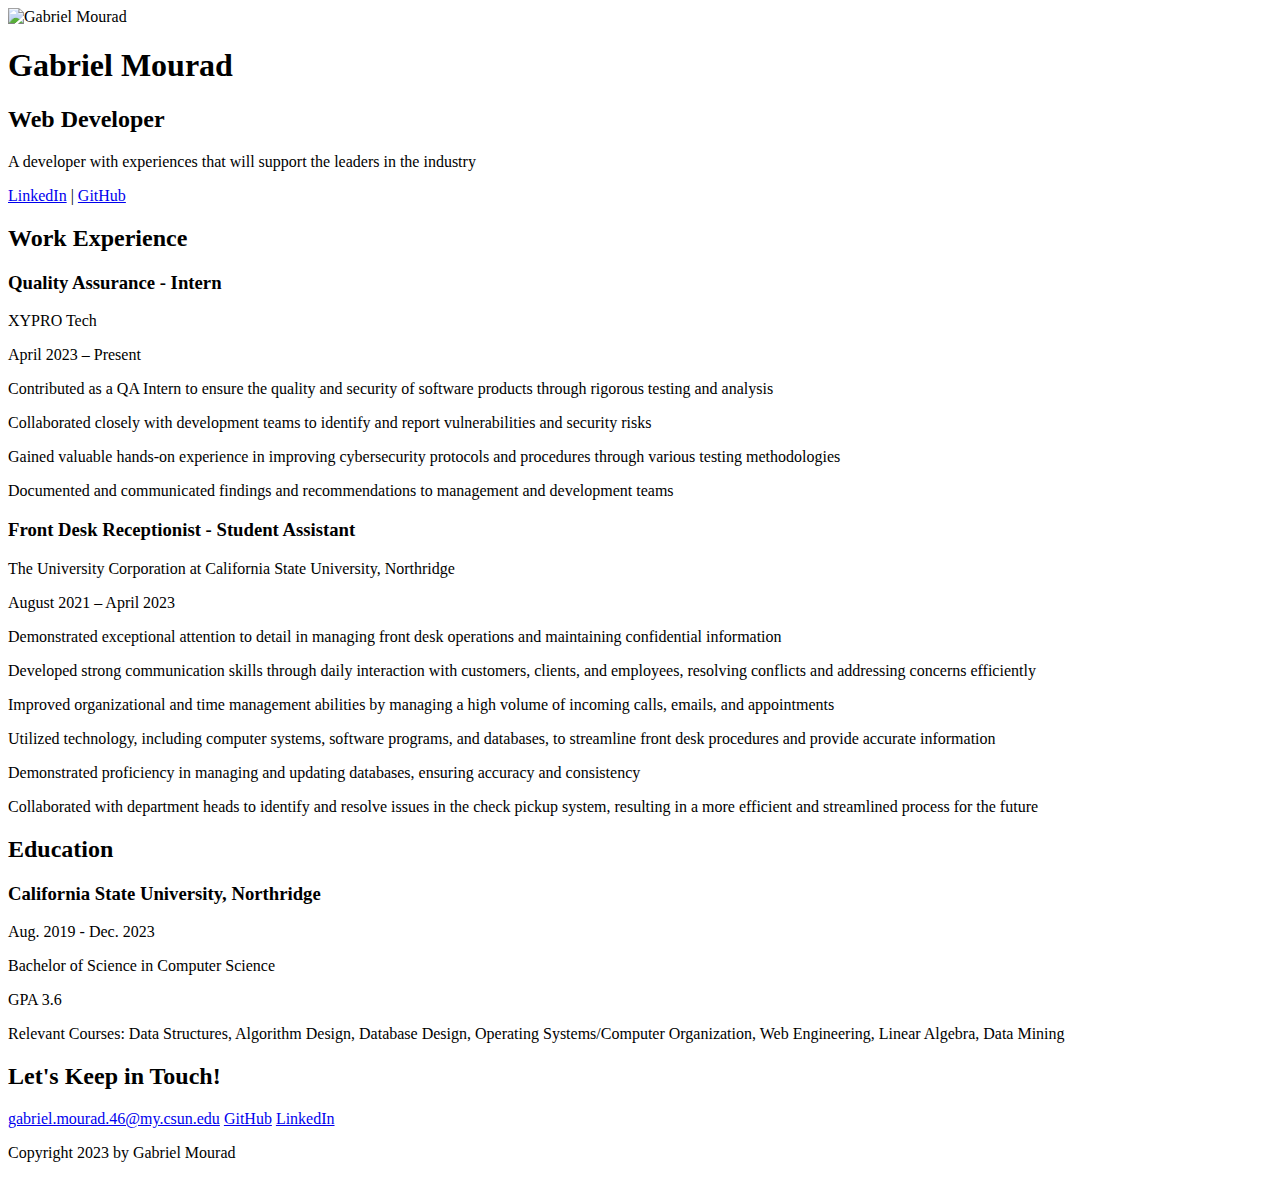
==== Resume/index.html @ 3712271a "initial commit" ====
<!DOCTYPE html>
<html lang="en">
<head>
    <meta charset="UTF-8">
    <meta name="viewport" content="width=device-width, initial-scale=1.0">
    <link rel="preconnect" href="https://fonts.googleapis.com">
    <link rel="preconnect" href="https://fonts.gstatic.com" crossorigin>
    <link href="https://fonts.googleapis.com/css2?family=Overpass+Mono:wght@300&display=swap" rel="stylesheet">
    <link href="https://fonts.googleapis.com/css2?family=Lato:wght@100;300&display=swap" rel="stylesheet">    
    <link rel="stylesheet" href="css/styles.css">
    <title>Gabriel Mourad | Resume</title>
</head>
<body>
    <!-- // Intro -->
    <header>
        <img width = "100" height = "100" src="https://cdn.glitch.global/ecf764f5-5d12-40fa-851a-9070d1c5f824/gabrielM.jpg?v=1696889710641" alt="Gabriel Mourad">
        <h1>Gabriel Mourad</h1>
        <h2>Web Developer</h2>
        <p>A developer with experiences that will support the leaders in the industry</p>
        <p><a href="https://www.linkedin.com/in/gabriel-mourad-4a4a93242/" target="_blank">LinkedIn</a> | <a href="https://github.com/GabrielMourad" target="_blank">GitHub</a></p>
    </header>
    
    <main> 
        <!-- // Work Experience -->
        <section class = "workExperienceSection">
          
          
            <h2>Work Experience</h2>

            <!-- Job Details: copy this whole block to add more jobs -->
            <h3>Quality Assurance - Intern</h3>
            <p>XYPRO Tech</p>
            <p>April 2023 – Present</p>

            <p>Contributed as a QA Intern to ensure the quality and security of software products through rigorous testing and analysis</p>
            <p>Collaborated closely with development teams to identify and report vulnerabilities and security risks</p>
            <p>Gained valuable hands-on experience in improving cybersecurity protocols and procedures through various testing methodologies</p>
            <p>Documented and communicated findings and recommendations to management and development teams</p>
          
          
            <h3>Front Desk Receptionist - Student Assistant</h3>
            <p>The University Corporation at California State University, Northridge</p>
            <p>August 2021 – April 2023</p>
            
            <!-- Add as many paragraphs as you need. -->
            <p>Demonstrated exceptional attention to detail in managing front desk operations and maintaining confidential information</p>
            <p>Developed strong communication skills through daily interaction with customers, clients, and employees, resolving conflicts and addressing concerns efficiently</p>
            <p>Improved organizational and time management abilities by managing a high volume of incoming calls, emails, and appointments</p>
            <p>Utilized technology, including computer systems, software programs, and databases, to streamline front desk procedures and provide accurate information</p>
            <p>Demonstrated proficiency in managing and updating databases, ensuring accuracy and consistency</p>
            <p>Collaborated with department heads to identify and resolve issues in the check pickup system, resulting in a more efficient and streamlined process for the future</p>
            
          
            <!-- end of Job Details block. -->
            
        </section>

      
        <!-- // Education -->
        <section class = "educationSection">
            <h2>Education</h2>

            <!-- School details: copy this whole block to add more schools. -->
            <h3>California State University, Northridge</h3>
            <p>Aug. 2019 - Dec. 2023</p>
            <p>Bachelor of Science in Computer Science</p>
            <p>GPA 3.6</p>
            <p>Relevant Courses: Data Structures, Algorithm Design, Database Design, Operating Systems/Computer Organization, Web Engineering, Linear Algebra, Data Mining</p>
            <!-- End of school details. -->
        </section>
    </main>
    
    <!-- // Footer & contact info -->
    <footer>
        <h2>Let's Keep in Touch!</h2>
        
        <!-- Social media and contact links. Add or remove any networks. -->
        <div>
            <a href="mailto:gabriel.mourad.46@my.csun.edu">gabriel.mourad.46@my.csun.edu</a>
            <a href="https://github.com/GabrielMourad" target="_blank">GitHub</a>
            <a href="https://www.linkedin.com/in/gabriel-mourad-4a4a93242/" target="_blank">LinkedIn</a>
        </div>

        <p>Copyright 2023 by Gabriel Mourad</p>
    </footer>
</body>
</html>
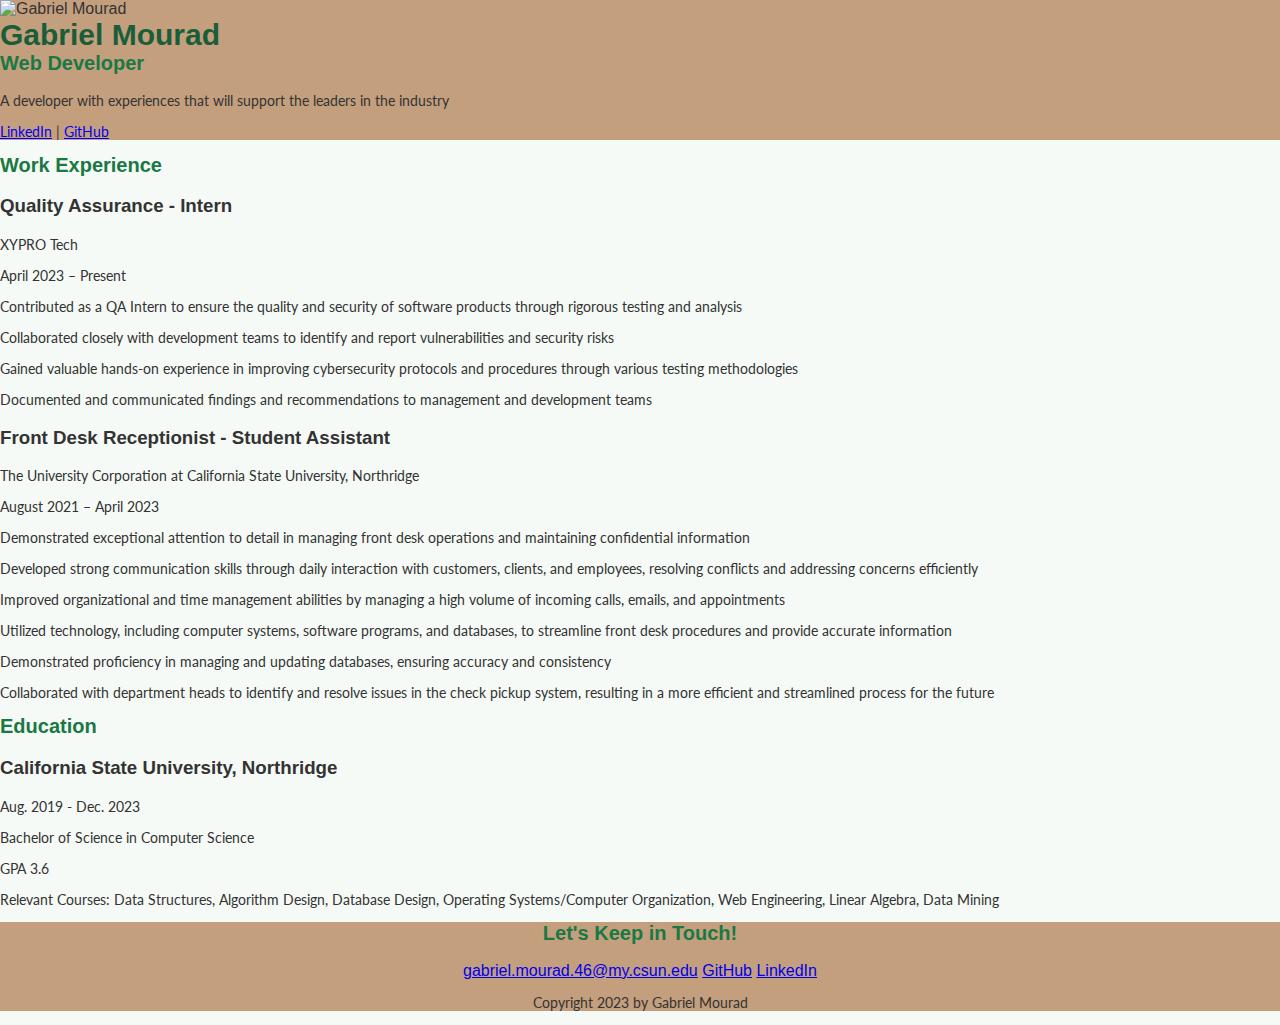
==== commit 2d11086f: "added css" ====
--- a/Resume/index.html
+++ b/Resume/index.html
@@ -1,3 +1,4 @@
+
 <!DOCTYPE html>
 <html lang="en">
 <head>
@@ -7,7 +8,7 @@
     <link rel="preconnect" href="https://fonts.gstatic.com" crossorigin>
     <link href="https://fonts.googleapis.com/css2?family=Overpass+Mono:wght@300&display=swap" rel="stylesheet">
     <link href="https://fonts.googleapis.com/css2?family=Lato:wght@100;300&display=swap" rel="stylesheet">    
-    <link rel="stylesheet" href="css/styles.css">
+    <link rel="stylesheet" href="styles.css">
     <title>Gabriel Mourad | Resume</title>
 </head>
 <body>
--- a/Resume/styles.css
+++ b/Resume/styles.css
@@ -0,0 +1,123 @@
+/* Color Palette
+# - Color 1 - #FFFFFF (Light Mint Green background for work experience section)
+# - Color 2 - #1a5e39 (Dark green for h1 headings)
+# - Color 3 - #1a7845 (Lighter green for h2 headings)
+# - Color 4 - #c49f7e (Light orange background for footer and header)
+*/
+
+/* Global styles 
+------------------------------------*/
+html {
+    box-sizing: border-box;
+  }
+  *, *:before, *:after {
+    box-sizing: inherit;
+  }
+  
+  body {
+      background-color: #f5faf6; /* Color 1: White background */
+      color: #333333; /* Dark gray text color */
+      font-family: 'Overpass', sans-serif;
+      font-size: 100%;
+      margin: 0;
+  }
+  
+  h1 {
+      font-size: 30px;
+      color: #1a5e39; /* Dark green for h1 headings */
+      margin: 0;
+  }
+  
+  h2 {
+      font-size: 20px;
+      color: #1a7845; /* Lighter green for h2 headings */
+      margin-top: 0;
+  }
+  
+  p {
+      font-family: 'Lato', sans-serif;
+      font-size: 14px;
+      color: #333333; /* Dark gray text color */
+  }
+  
+  nav {
+    text-align: center;
+    padding: 10px;
+    background-color: #a6c983;
+  }
+  
+  nav a{
+    text-decoration:none;
+    display: inline-block;
+    padding: 8px;
+    margin-right: 10px;
+    color: brown;
+    font-weight: bold
+  }
+  
+  nav a:hover{
+    color:#f5faf6
+  }
+  
+  .content-wrap{
+      margin: 0 auto;
+      padding: 50px;
+      max-width: 950px;
+      overflow:hidden;
+     
+  }
+  
+  .column-narrow{
+    width: 30%; 
+    float: left; 
+    padding-right: 3%; 
+    min-height: 175px;
+  }
+  
+  .column-wide{
+    width: 70%;
+    float: left; 
+    min-height: 225px;
+  }
+  
+  .nav-bar{
+    position: fixed;
+    width: 100%;
+  }
+  
+  /* Header & Footer 
+  ------------------------------------*/
+  header {
+      background-color: #c49f7e; /* Light orange background for header */
+      margin: 0 auto
+    }
+  
+  footer {
+      background-color: #c49f7e; /* Light orange background for footer */
+      text-align: center
+  }
+  
+  .profile-img{
+  /*   width: 300px; */
+    border-radius:50%;
+  /*   float: left;
+    margin-right: 30px */
+  }
+  
+  .contact-info a{
+    padding: 10px; 
+    display: inline-block;
+  }
+  
+  /* Work Experience
+  ------------------------------------*/
+  .workExperienceSection {
+      background-color: #f5faf6; /* Light Mint Green background for work experience section */
+  }
+  
+  /* Education
+  ------------------------------------*/
+  .educationSection {
+      background-color: #f5faf6; /* Light Mint Green background for education section */
+  }
+  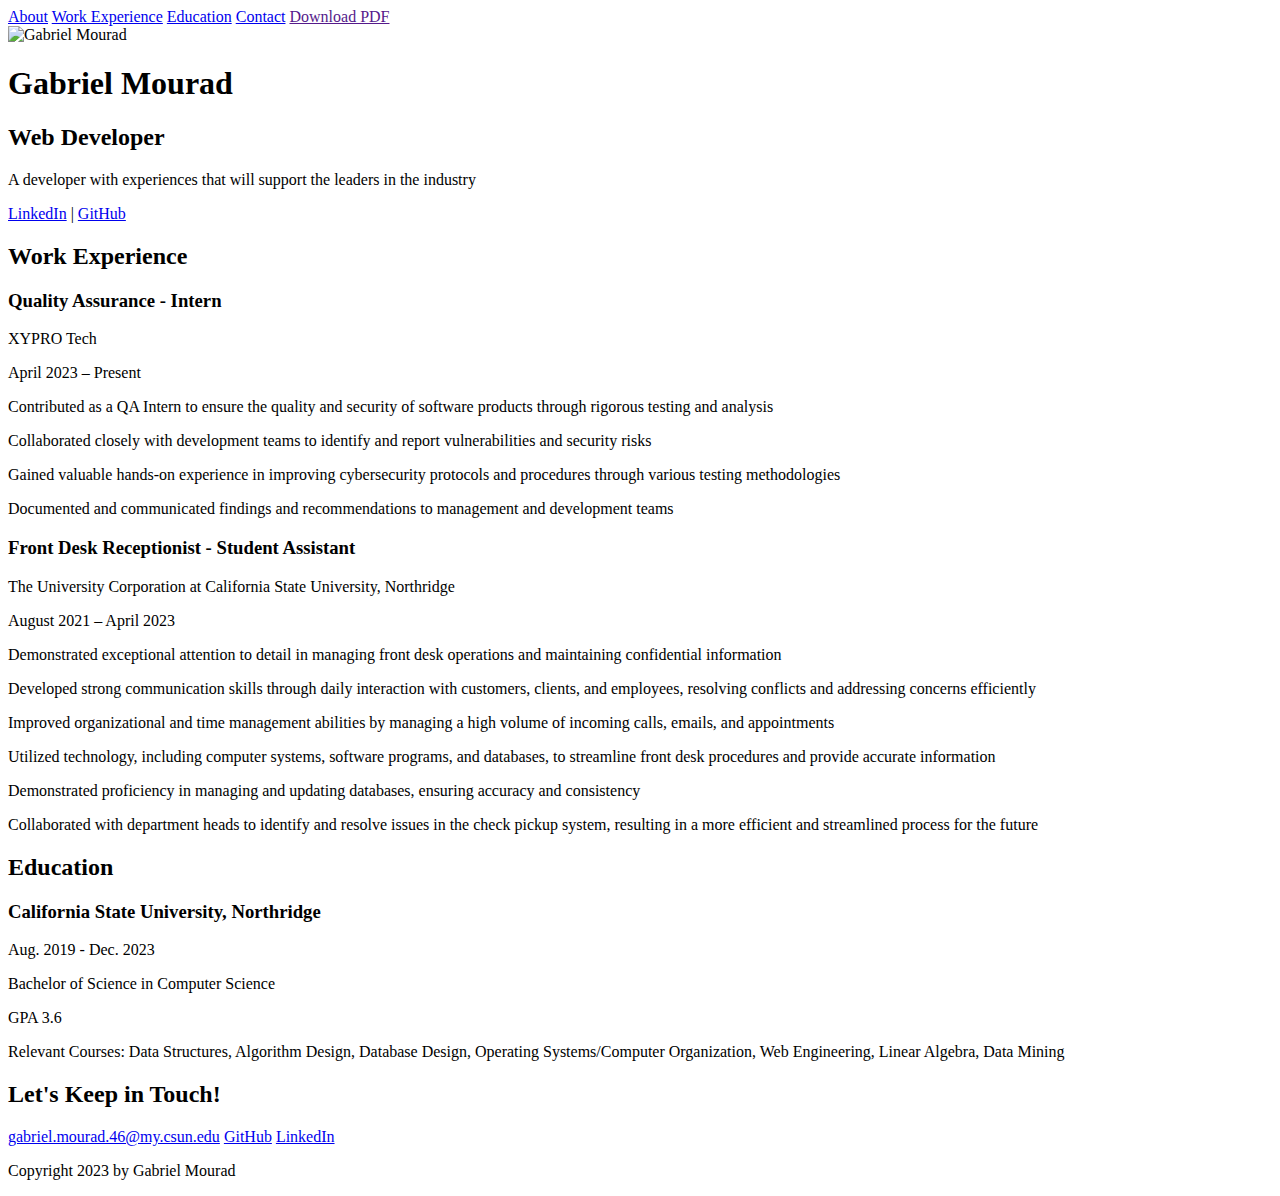
==== commit 7e3cfa9a: "added navbar" ====
--- a/Resume/index.html
+++ b/Resume/index.html
@@ -1,4 +1,3 @@
-
 <!DOCTYPE html>
 <html lang="en">
 <head>
@@ -8,57 +7,77 @@
     <link rel="preconnect" href="https://fonts.gstatic.com" crossorigin>
     <link href="https://fonts.googleapis.com/css2?family=Overpass+Mono:wght@300&display=swap" rel="stylesheet">
     <link href="https://fonts.googleapis.com/css2?family=Lato:wght@100;300&display=swap" rel="stylesheet">    
-    <link rel="stylesheet" href="styles.css">
+    <link rel="stylesheet" href="css/styles.css">
     <title>Gabriel Mourad | Resume</title>
 </head>
 <body>
     <!-- // Intro -->
     <header>
-        <img width = "100" height = "100" src="https://cdn.glitch.global/ecf764f5-5d12-40fa-851a-9070d1c5f824/gabrielM.jpg?v=1696889710641" alt="Gabriel Mourad">
-        <h1>Gabriel Mourad</h1>
-        <h2>Web Developer</h2>
-        <p>A developer with experiences that will support the leaders in the industry</p>
-        <p><a href="https://www.linkedin.com/in/gabriel-mourad-4a4a93242/" target="_blank">LinkedIn</a> | <a href="https://github.com/GabrielMourad" target="_blank">GitHub</a></p>
+      <div class = "nav-container">
+          <nav class = "nav-bar">
+          <a href = "#about">About</a>
+          <a href = "#work-experience">Work Experience</a>
+          <a href = "#education">Education</a>
+          <a href = "#contact">Contact</a>
+          <a href = "">Download PDF</a>
+        </nav>
+      </div>
+      <div id = "about" class = "content-wrap">
+        <img class = "profile-img column-narrow" src="https://cdn.glitch.global/ecf764f5-5d12-40fa-851a-9070d1c5f824/gabrielM.jpg?v=1696889710641" alt="Gabriel Mourad">
+        <div class = "column-wide">
+          <h1>Gabriel Mourad</h1>
+          <h2>Web Developer</h2>
+          <p>A developer with experiences that will support the leaders in the industry</p>
+          <p><a href="https://www.linkedin.com/in/gabriel-mourad-4a4a93242/" target="_blank">LinkedIn</a> | <a href="https://github.com/GabrielMourad" target="_blank">GitHub</a></p>
+        </div>
+      </div>
     </header>
     
     <main> 
         <!-- // Work Experience -->
-        <section class = "workExperienceSection">
-          
-          
-            <h2>Work Experience</h2>
+        <section id = "work-experience" class = "workExperienceSection">
+            <div class = "content-wrap">
+              
+              <h2>Work Experience</h2>
 
-            <!-- Job Details: copy this whole block to add more jobs -->
-            <h3>Quality Assurance - Intern</h3>
-            <p>XYPRO Tech</p>
-            <p>April 2023 – Present</p>
+              <!-- Job Details: copy this whole block to add more jobs -->
+                <h3>Quality Assurance - Intern</h3>
+                <div class="column-narrow">
+                  <p>XYPRO Tech</p>
+                  <p>April 2023 – Present</p> 
+                </div>
 
-            <p>Contributed as a QA Intern to ensure the quality and security of software products through rigorous testing and analysis</p>
-            <p>Collaborated closely with development teams to identify and report vulnerabilities and security risks</p>
-            <p>Gained valuable hands-on experience in improving cybersecurity protocols and procedures through various testing methodologies</p>
-            <p>Documented and communicated findings and recommendations to management and development teams</p>
-          
-          
-            <h3>Front Desk Receptionist - Student Assistant</h3>
-            <p>The University Corporation at California State University, Northridge</p>
-            <p>August 2021 – April 2023</p>
-            
-            <!-- Add as many paragraphs as you need. -->
-            <p>Demonstrated exceptional attention to detail in managing front desk operations and maintaining confidential information</p>
-            <p>Developed strong communication skills through daily interaction with customers, clients, and employees, resolving conflicts and addressing concerns efficiently</p>
-            <p>Improved organizational and time management abilities by managing a high volume of incoming calls, emails, and appointments</p>
-            <p>Utilized technology, including computer systems, software programs, and databases, to streamline front desk procedures and provide accurate information</p>
-            <p>Demonstrated proficiency in managing and updating databases, ensuring accuracy and consistency</p>
-            <p>Collaborated with department heads to identify and resolve issues in the check pickup system, resulting in a more efficient and streamlined process for the future</p>
-            
-          
-            <!-- end of Job Details block. -->
-            
+                <div class="column-wide">
+                  <p>Contributed as a QA Intern to ensure the quality and security of software products through rigorous testing and analysis</p>
+                  <p>Collaborated closely with development teams to identify and report vulnerabilities and security risks</p>
+                  <p>Gained valuable hands-on experience in improving cybersecurity protocols and procedures through various testing methodologies</p>
+                  <p>Documented and communicated findings and recommendations to management and development teams</p>
+                </div>
+
+                <h3>Front Desk Receptionist - Student Assistant</h3>
+                <div class="column-narrow">
+                  <p>The University Corporation at California State University, Northridge</p>
+                  <p>August 2021 – April 2023</p>
+                </div>
+
+                <!-- Add as many paragraphs as you need. -->
+                <div class="column-wide">
+                  <p>Demonstrated exceptional attention to detail in managing front desk operations and maintaining confidential information</p>
+                  <p>Developed strong communication skills through daily interaction with customers, clients, and employees, resolving conflicts and addressing concerns efficiently</p>
+                  <p>Improved organizational and time management abilities by managing a high volume of incoming calls, emails, and appointments</p>
+                  <p>Utilized technology, including computer systems, software programs, and databases, to streamline front desk procedures and provide accurate information</p>
+                  <p>Demonstrated proficiency in managing and updating databases, ensuring accuracy and consistency</p>
+                  <p>Collaborated with department heads to identify and resolve issues in the check pickup system, resulting in a more efficient and streamlined process for the future</p>
+                </div>
+              <!-- end of Job Details block. -->
+          </div>
         </section>
 
       
         <!-- // Education -->
-        <section class = "educationSection">
+        <section id = "education" class = "educationSection">
+          <div class = "content-wrap">
+          
             <h2>Education</h2>
 
             <!-- School details: copy this whole block to add more schools. -->
@@ -67,22 +86,26 @@
             <p>Bachelor of Science in Computer Science</p>
             <p>GPA 3.6</p>
             <p>Relevant Courses: Data Structures, Algorithm Design, Database Design, Operating Systems/Computer Organization, Web Engineering, Linear Algebra, Data Mining</p>
+          </div>
             <!-- End of school details. -->
         </section>
     </main>
     
     <!-- // Footer & contact info -->
-    <footer>
+    <footer id = "contact">
+      <div class = "content-wrap">
+
         <h2>Let's Keep in Touch!</h2>
         
         <!-- Social media and contact links. Add or remove any networks. -->
-        <div>
+        <div class = "contact-info">
             <a href="mailto:gabriel.mourad.46@my.csun.edu">gabriel.mourad.46@my.csun.edu</a>
             <a href="https://github.com/GabrielMourad" target="_blank">GitHub</a>
             <a href="https://www.linkedin.com/in/gabriel-mourad-4a4a93242/" target="_blank">LinkedIn</a>
         </div>
 
         <p>Copyright 2023 by Gabriel Mourad</p>
+      </div>
     </footer>
 </body>
 </html>
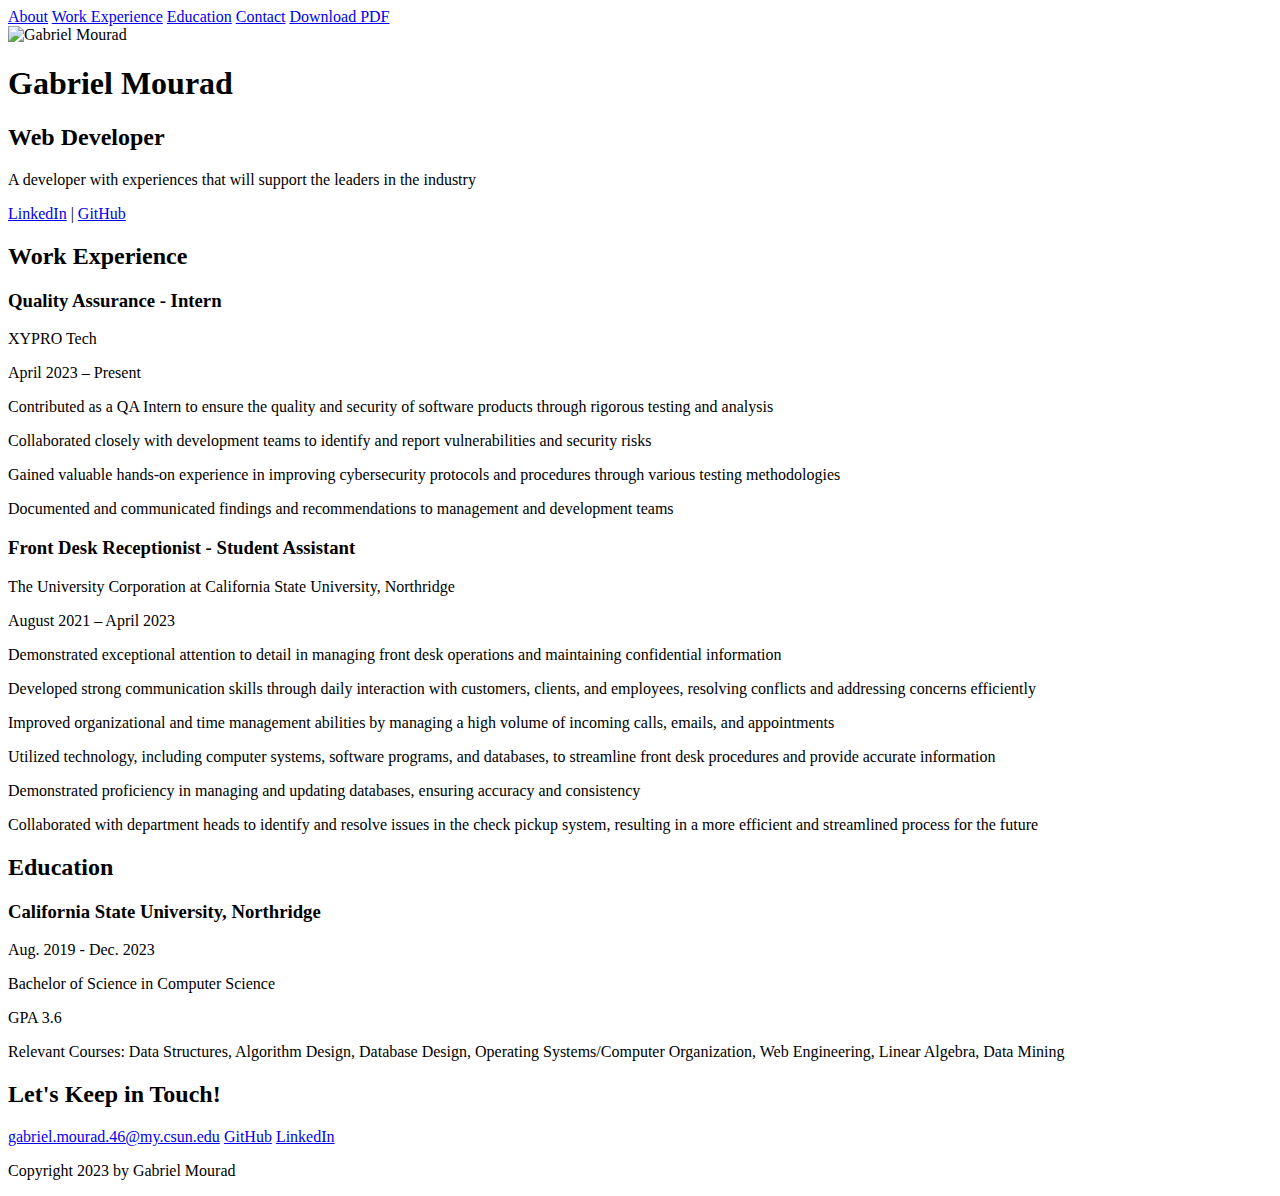
==== commit eb4621d8: "download link works" ====
--- a/Resume/index.html
+++ b/Resume/index.html
@@ -7,7 +7,8 @@
     <link rel="preconnect" href="https://fonts.gstatic.com" crossorigin>
     <link href="https://fonts.googleapis.com/css2?family=Overpass+Mono:wght@300&display=swap" rel="stylesheet">
     <link href="https://fonts.googleapis.com/css2?family=Lato:wght@100;300&display=swap" rel="stylesheet">    
-    <link rel="stylesheet" href="css/styles.css">
+    <link rel="stylesheet" type="text/css" href="css/styles.css">
+    <script defer src="https://use.fontawesome.com/releases/v5.0.8/js/all.js"></script>
     <title>Gabriel Mourad | Resume</title>
 </head>
 <body>
@@ -19,7 +20,7 @@
           <a href = "#work-experience">Work Experience</a>
           <a href = "#education">Education</a>
           <a href = "#contact">Contact</a>
-          <a href = "">Download PDF</a>
+          <a href = "https://cdn.glitch.global/592d1656-e1e5-491e-af06-5200ca308bb2/Gabriel_Mourad_Resume.pdf?v=1697346989741">Download PDF</a>
         </nav>
       </div>
       <div id = "about" class = "content-wrap">
@@ -76,16 +77,19 @@
       
         <!-- // Education -->
         <section id = "education" class = "educationSection">
-          <div class = "content-wrap">
-          
-            <h2>Education</h2>
+          <div class = "image-bg">
+            <div class = "alpha-bg">
+              <div class = "content-wrap">
+                <h2>Education</h2>
 
-            <!-- School details: copy this whole block to add more schools. -->
-            <h3>California State University, Northridge</h3>
-            <p>Aug. 2019 - Dec. 2023</p>
-            <p>Bachelor of Science in Computer Science</p>
-            <p>GPA 3.6</p>
-            <p>Relevant Courses: Data Structures, Algorithm Design, Database Design, Operating Systems/Computer Organization, Web Engineering, Linear Algebra, Data Mining</p>
+                <!-- School details: copy this whole block to add more schools. -->
+                <h3>California State University, Northridge</h3>
+                <p>Aug. 2019 - Dec. 2023</p>
+                <p>Bachelor of Science in Computer Science</p>
+                <p>GPA 3.6</p>
+                <p>Relevant Courses: Data Structures, Algorithm Design, Database Design, Operating Systems/Computer Organization, Web Engineering, Linear Algebra, Data Mining</p>
+              </div>
+            </div>
           </div>
             <!-- End of school details. -->
         </section>
@@ -99,12 +103,14 @@
         
         <!-- Social media and contact links. Add or remove any networks. -->
         <div class = "contact-info">
+            <i class="fas fa-inbox"></i>
             <a href="mailto:gabriel.mourad.46@my.csun.edu">gabriel.mourad.46@my.csun.edu</a>
+            <i class="fab fa-github"></i>
             <a href="https://github.com/GabrielMourad" target="_blank">GitHub</a>
+            <i class="fab fa-linkedin"></i>
             <a href="https://www.linkedin.com/in/gabriel-mourad-4a4a93242/" target="_blank">LinkedIn</a>
         </div>
-
-        <p>Copyright 2023 by Gabriel Mourad</p>
+        <p><i class="fas fa-copyright"></i> Copyright 2023 by Gabriel Mourad</p>
       </div>
     </footer>
 </body>
